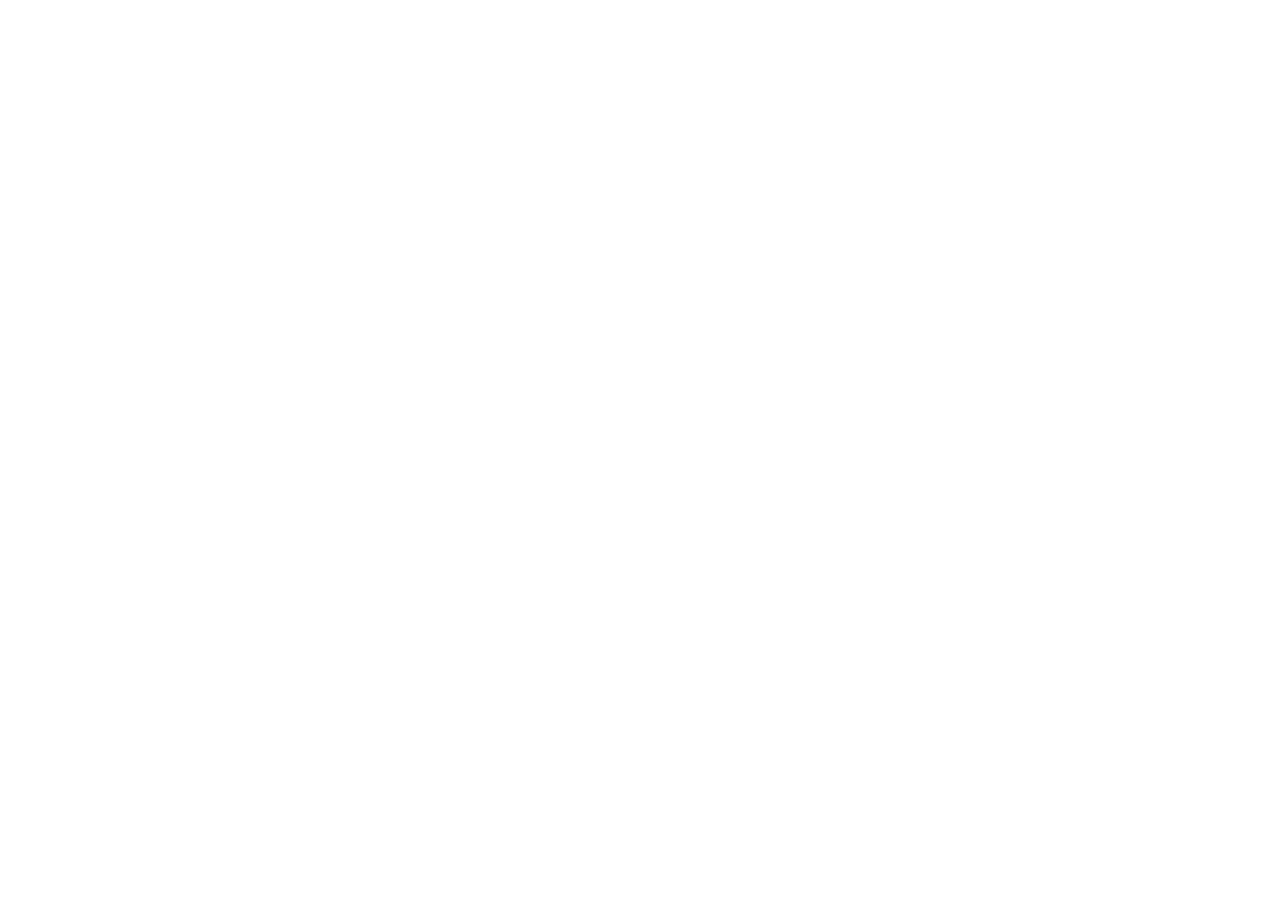
==== book.html @ 99ee4a66 "Website biggest update" ====
<!DOCTYPE html>
<html lang="en">
  <head>
    <meta charset="UTF-8" />
    <meta http-equiv="X-UA-Compatible" content="IE=edge" />

    <!-- Always include this line of code!!! -->
    <meta name="viewport" content="width=device-width, initial-scale=1.0" />

    <link rel="preconnect" href="https://fonts.gstatic.com" />
    <link
      href="https://fonts.googleapis.com/css2?family=Rubik:wght@400;500;600;700&display=swap"
      rel="stylesheet"
    />

    <link rel="stylesheet" href="css/general.css" />
    <link rel="stylesheet" href="css/style.css" />
    <link rel="stylesheet" href="css/queries.css" />

    <link rel="apple-touch-icon" href="img/apple-touch-icon.png" />
    <link rel="manifest" href="manifest.webmanifest" />
    <link rel="preconnect" href="https://fonts.gstatic.com" />
    <link
      href="https://fonts.googleapis.com/css2?family=Rubik:wght@400;500;600;700&display=swap"
      rel="stylesheet"
    />
    <link href="https://unpkg.com/aos@2.3.1/dist/aos.css" rel="stylesheet" />

    <link rel="stylesheet" href="css/general.css" />
    <link rel="stylesheet" href="css/style.css" />
    <link rel="stylesheet" href="css/queries.css" />

    <script
      type="module"
      src="https://unpkg.com/ionicons@5.4.0/dist/ionicons/ionicons.esm.js"
    ></script>
    <script
      nomodule=""
      src="https://unpkg.com/ionicons@5.4.0/dist/ionicons/ionicons.js"
    ></script>

    <script
      defer
      src="https://unpkg.com/smoothscroll-polyfill@0.4.4/dist/smoothscroll.min.js"
    ></script>
    <script defer src="js/script.js"></script>

    <title>Globarel</title>
  </head>
  <body>
    <!-- Calendly inline widget begin -->
    <div
      class="calendly-inline-widget"
      data-url="https://calendly.com/ajibadekehinde1/coffee-chat-with-kehinde?background_color=cf711f&text_color=000000&primary_color=000000"
      style="min-width: 400px; height: 700px"
    ></div>
    <script
      type="text/javascript"
      src="https://assets.calendly.com/assets/external/widget.js"
      async
    ></script>
    <!-- Calendly inline widget end -->
  </body>
</html>
---- css/general.css ----
/*
--- 01 TYPOGRAPHY SYSTEM

- Font sizes (px)
10 / 12 / 14 / 16 / 18 / 20 / 24 / 30 / 36 / 44 / 52 / 62 / 74 / 86 / 98

- Font weights
Default: 400
Medium: 500
Semi-bold: 600
Bold: 700

- Line heights
Default: 1
Small: 1.05
Medium: 1.2
Paragraph default: 1.6
Large: 1.8

- Letter spacing
-0.5px
0.75px

--- 02 COLORS

- Primary: #e67e22
- Tints:
#fdf2e9
#fae5d3
#eb984e

- Shades: 
#cf711f
#45260a

- Accents:
- Greys

#888
#767676 (lightest grey allowed on #fff)
#6f6f6f (lightest grey allowed on #fdf2e9)
#555
#333

--- 05 SHADOWS

0 2.4rem 4.8rem rgba(0, 0, 0, 0.075);

--- 06 BORDER-RADIUS

Default: 9px
Medium: 11px

--- 07 WHITESPACE

- Spacing system (px)
2 / 4 / 8 / 12 / 16 / 24 / 32 / 48 / 64 / 80 / 96 / 128
*/

* {
  padding: 0;
  margin: 0;
  box-sizing: border-box;
}

html {
  /* font-size: 10px; */

  /* 10px / 16px = 0.625 = 62.5% */
  /* Percentage of user's browser font-size setting */
  font-size: 62.5%;
  overflow-x: hidden;
  scroll-behavior: smooth;
}

body {
  font-family: 'Rubik', sans-serif;
  line-height: 1;
  font-weight: 400;
  color: #515a6d;

  /* Only works if there is nothing absolutely positioned in relation to body */
  overflow-x: hidden;
}

/**************************/
/* GENRAL REUSABLE COMPONENTS */
/**************************/

.container {
  /* 1140px */
  max-width: 120rem;
  padding: 0 3.2rem;
  margin: 0 auto;
}

.grid {
  display: grid;
  column-gap: 6.4rem;
  row-gap: 9.6rem;

  /* margin-bottom: 9.6rem; */
}

/* .grid:last-child {
  margin-bottom: 0;
} */

.grid:not(:last-child) {
  margin-bottom: 9.6rem;
}

.grid--2-cols {
  grid-template-columns: repeat(2, 1fr);
}

.grid--3-cols {
  grid-template-columns: repeat(3, 1fr);
}

.grid--4-cols {
  grid-template-columns: repeat(4, 1fr);
}

/* .grid--5-cols {
  grid-template-columns: repeat(5, 1fr);
} */

.grid--center-v {
  align-items: center;
}

.heading-primary,
.heading-secondary,
.heading-tertiary {
  font-weight: 700;
  color: #333;
  /* color: #45260a; */
  /* color: #343a40; */
  letter-spacing: -0.5px;
}

.heading-primary {
  font-size: 5.2rem;
  line-height: 1.05;
  margin-bottom: 3.2rem;
  color: #fdf2e9;
}

.heading-secondary {
  font-size: 4.4rem;
  line-height: 1.2;
  margin-bottom: 9.6rem;
}

.heading-tertiary {
  font-size: 3rem;
  line-height: 1.2;
  margin-bottom: 3.2rem;
}

.subheading {
  display: block;
  font-size: 1.6rem;
  font-weight: 500;
  color: #cf711f;
  text-transform: uppercase;
  margin-bottom: 1.6rem;
  letter-spacing: 0.75px;
}

.btn,
.btn:link,
.btn:visited {
  display: inline-block;

  text-decoration: none;
  font-size: 2rem;
  font-weight: 600;
  padding: 1.6rem 3.2rem;
  border-radius: 9px;

  /* Only necessary for .btn */
  border: none;
  cursor: pointer;
  font-family: inherit;

  /* Put transition on original "state" */
  /* transition: background-color 0.3s; */
  transition: all 0.3s;
}

.btn--full:link,
.btn--full:visited {
  background-color: #e67e22;
  color: #fff;
}

.btn--full:hover,
.btn--full:active {
  background-color: #cf711f;
}

.btn--outline:link,
.btn--outline:visited {
  background-color: #fff;
  color: #555;
}

.btn--outline:hover,
.btn--outline:active {
  background-color: #fdf2e9;

  /* border: 3px solid #fff; */

  /* Trick to add border inside */
  box-shadow: inset 0 0 0 3px #fff;
}

.btn--form {
  background-color: #45260a;
  color: #fdf2e9;
  align-self: end;
  padding: 1.2rem;
}

.btn--form:hover {
  background-color: #fff;
  color: #555;
}

.link:link,
.link:visited {
  display: inline-block;
  color: #e67e22;
  text-decoration: none;
  border-bottom: 1px solid currentColor;
  padding-bottom: 2px;
  transition: all 0.3s;
}

.link:hover,
.link:active {
  color: #cf711f;
  border-bottom: 1px solid transparent;
}

.list {
  list-style: none;
  display: flex;
  flex-direction: column;
  gap: 1.6rem;
}

.list-item {
  font-size: 1.8rem;
  display: flex;
  align-items: center;
  gap: 1.6rem;
  line-height: 1.2;
}

.list-icon {
  width: 3rem;
  height: 3rem;
  color: #e67e22;
}

*:focus {
  outline: none;
  /* outline: 4px dotted #e67e22; */
  /* outline-offset: 8px; */
  box-shadow: 0 0 0 0.8rem rgba(230, 125, 34, 0.5);
}

/* HELPER/SETTINGS CLASSES */
.margin-right-sm {
  margin-right: 1.6rem !important;
}

.margin-bottom-md {
  margin-bottom: 4.8rem !important;
}

.center-text {
  text-align: center;
}

strong {
  font-weight: 500;
}
---- css/style.css ----
/**************************/
/* HEADER */
/**************************/

.header {
  display: flex;
  justify-content: space-between;
  align-items: center;
  background-color: #fdf2e9;

  /* Because we want header to be sticky later */
  height: 9.6rem;
  padding: 0 4.8rem;
  position: relative;
}

.logo {
  height: 2.2rem;
}

/**************************/
/* NAVIGATION */
/**************************/

.main-nav-list {
  list-style: none;
  display: flex;
  align-items: center;
  gap: 4.8rem;
}

.main-nav-link:link,
.main-nav-link:visited {
  display: inline-block;
  text-decoration: none;
  color: #333;
  font-weight: 500;
  font-size: 1.8rem;
  transition: all 0.3s;
}

.main-nav-link:hover,
.main-nav-link:active {
  color: #cf711f;
}

.main-nav-link.nav-cta:link,
.main-nav-link.nav-cta:visited {
  padding: 1.2rem 2.4rem;
  border-radius: 9px;
  color: #fff;
  background-color: #e67e22;
}

.main-nav-link.nav-cta:hover,
.main-nav-link.nav-cta:active {
  background-color: #cf711f;
}

/* MOBILE */
.btn-mobile-nav {
  border: none;
  background: none;
  cursor: pointer;

  display: none;
}

.icon-mobile-nav {
  height: 4.8rem;
  width: 4.8rem;
  color: #333;
}

.icon-mobile-nav[name='close-outline'] {
  display: none;
}

/**************************/
/* HERO SECTION */
/**************************/

.section-hero {
  background-image: linear-gradient(rgba(0, 0, 0, 0.5), rgba(0, 0, 0, 0.5)),
    url('../img1/banner.jpg');
  background-position: center;
  background-repeat: no-repeat;
  background-size: cover;
  padding: 4.8rem 0 9.6rem 0;
}

.hero {
  max-width: 130rem;
  margin: 0 auto;
  padding: 0 3.2rem;
  display: grid;
  grid-template-columns: 1fr 1fr;
  gap: 9.6rem;
  align-items: center;
}

.hero-description {
  font-size: 2rem;
  line-height: 1.6;
  margin-bottom: 4.8rem;
  color: white;
}

.hero-img {
  width: 100%;
}

.delivered-meals {
  display: flex;
  align-items: center;
  gap: 1.6rem;
  margin-top: 8rem;
}

.delivered-imgs {
  display: flex;
}

.delivered-imgs img {
  height: 4.8rem;
  width: 4.8rem;
  border-radius: 50%;
  margin-right: -1.6rem;
  border: 3px solid #fdf2e9;
}

.delivered-imgs img:last-child {
  margin: 0;
}

.delivered-text {
  font-size: 1.8rem;
  font-weight: 600;
  color: white;
}

.delivered-text span {
  color: #cf711f;
  font-weight: 700;
}

/**************************/
/* FEATURED IN SECTION */
/**************************/

.section-featured {
  padding: 4.8rem 0 3.2rem 0;
}

.heading-featured-in {
  font-size: 1.4rem;
  text-transform: uppercase;
  letter-spacing: 0.75px;
  font-weight: 500;
  text-align: center;
  margin-bottom: 2.4rem;
  color: #888;
}

.logos {
  display: flex;
  justify-content: space-around;
}

.logos img {
  height: 3.2rem;
  filter: brightness(0);
  opacity: 50%;
}

/**************************/
/* HOW IT WORKS SECTION */
/**************************/

.section-how {
  padding: 9.6rem 0;
}

.step-number {
  font-size: 8.6rem;
  font-weight: 600;
  color: #ddd;
  margin-bottom: 1.2rem;
}

.step-description {
  font-size: 1.8rem;
  line-height: 1.8;
}

.step-img-box {
  position: relative;

  display: flex;
  align-items: center;
  justify-content: center;
  margin: 3rem 0;
}

.step-img-box::before,
.step-img-box::after {
  content: '';
  display: block;
  border-radius: 50%;
  position: absolute;
  top: 50%;
  left: 50%;
  transform: translate(-50%, -50%);
}

.step-img-box::before {
  width: 60%;
  /* height: 60%; */

  /* 60% of parent's width */
  padding-bottom: 60%;

  background-color: #fdf2e9;
  z-index: -2;
}

.step-img-box::after {
  width: 45%;
  padding-bottom: 45%;
  background-color: #fae5d3;
  z-index: -1;
}

.step-img {
  width: 50%;
  /* z-index: 10; */
}

/**************************/
/* MEALS SECTION */
/**************************/

.section-meals {
  padding: 9.6rem 0;
}

.meal {
  box-shadow: 0 2.4rem 4.8rem rgba(0, 0, 0, 0.075);
  border-radius: 11px;
  overflow: hidden;
  transition: all 0.4s;
}

.meal:hover {
  transform: translateY(-1.2rem);
  box-shadow: 0 3.2rem 6.4rem rgba(0, 0, 0, 0.06);
}

.meal-content {
  padding: 3.2rem 4.8rem 4.8rem 4.8rem;
}

.meal-tags {
  margin-bottom: 1.2rem;
  display: flex;
  gap: 0.4rem;
}

.tag {
  display: inline-block;
  padding: 0.4rem 0.8rem;
  font-size: 1.2rem;
  text-transform: uppercase;
  color: #333;
  border-radius: 100px;
  font-weight: 600;
}

.tag--vegetarian {
  background-color: #51cf66;
}
.tag--vegan {
  background-color: #94d82d;
}
.tag--paleo {
  background-color: #ffd43b;
}

.meal-title {
  font-size: 2.4rem;
  color: #333;
  font-weight: 600;
  margin-bottom: 3.2rem;
}

.meal-attributes {
  list-style: none;
  display: flex;
  flex-direction: column;
  gap: 2rem;
}

.meal-attribute {
  font-size: 1.8rem;
  display: flex;
  align-items: center;
  gap: 1.6rem;
}

.meal-icon {
  height: 2.4rem;
  width: 2.4rem;
  color: #e67e22;
}

.meal-img {
  width: 100%;
}

.all-recipes {
  text-align: center;
  font-size: 1.8rem;
}

/**************************/
/* TESTIMONIALS SECTION */
/**************************/

.section-testimonials {
  background-color: #fdf2e9;
  display: grid;
  grid-template-columns: 55fr 45fr;
  align-items: center;
}

.testimonials-container {
  padding: 9.6rem;
}

.testimonials {
  display: grid;
  grid-template-columns: 1fr 1fr;
  row-gap: 4.8rem;
  column-gap: 8rem;
}

.testimonial-img {
  width: 6.4rem;
  border-radius: 50%;
  margin-bottom: 1.2rem;
}

.testimonial-text {
  font-size: 1.8rem;
  line-height: 1.8;
  margin-bottom: 1.6rem;
}

.testimonial-name {
  font-size: 1.6rem;
  color: #6f6f6f;
}

.gallery {
  display: grid;
  grid-template-columns: repeat(3, 1fr);
  gap: 1.6rem;
  padding: 1.6rem;
}

.gallery-item {
  overflow: hidden;
}

.gallery-item img {
  display: block;
  width: 100%;
  transition: all 0.4s;
}

.gallery-item img:hover {
  transform: scale(1.1);
}

/**************************/
/* MEALS SECTION */
/**************************/

.section-pricing {
  padding: 9.6rem 0;
}

.pricing-plan {
  border-radius: 11px;

  width: 75%;
}

.pricing-plan--starter {
  justify-self: end;
  border: 2px solid #fdf2e9;
  padding: 4.6rem;
}

.pricing-plan--complete {
  background-color: #fdf2e9;
  padding: 4.8rem;
  position: relative;
  overflow: hidden;
}

.pricing-plan--complete::after {
  content: 'Best value';
  position: absolute;
  top: 6%;
  right: -18%;

  text-transform: uppercase;
  font-size: 1.4rem;
  font-weight: 700;
  color: #333;
  background-color: #ffd43b;
  padding: 0.8rem 8rem;
  transform: rotate(45deg);
}

.plan-header {
  text-align: center;
  margin-bottom: 4.8rem;
}

.plan-name {
  color: #cf711f;
  font-weight: 600;
  font-size: 2rem;
  text-transform: uppercase;
  letter-spacing: 0.75;
  margin-bottom: 3.2rem;
}

.plan-price {
  font-size: 6.2rem;
  font-weight: 600;
  color: #333;
  margin-bottom: 1.6rem;
}

.plan-price span {
  font-size: 3rem;
  font-weight: 500;
  margin-right: 0.8rem;
}

.plan-text {
  font-size: 1.6rem;
  line-height: 1.6;
  color: #6f6f6f;
}

.plan-sing-up {
  text-align: center;
  margin-top: 4.8rem;
}

.plan-details {
  font-size: 1.6rem;
  line-height: 1.6;
  text-align: center;
}

.feature-icon {
  color: #e67e22;
  height: 3.2rem;
  width: 3.2rem;
  background-color: #fdf2e9;
  margin-bottom: 3.2rem;
  padding: 1.6rem;
  border-radius: 50%;
}

.feature-title {
  font-size: 2.4rem;
  color: #333;
  font-weight: 700;
  margin-bottom: 1.6rem;
}

.feature-text {
  font-size: 1.8rem;
  line-height: 1.8;
}

/**************************/
/* CTA SECTION */
/**************************/

.section-cta {
  /* top / right / bottom / left */
  /* padding: 9.6rem 0 12.8rem 0; */

  /* top / horizontal / left */
  padding: 4.8rem 0 12.8rem;
}

.cta {
  display: grid;
  /* 2/3 = 66.6% + 1/3 = 33.3% */
  grid-template-columns: 2fr 1fr;
  /* background-color: #e67e22; */
  box-shadow: 0 2.4rem 4.8rem rgba(0, 0, 0, 0.15);
  border-radius: 11px;

  background-image: linear-gradient(to right bottom, #eb984e, #e67e22);
  overflow: hidden;
}

.cta-text-box {
  padding: 4.8rem 6.4rem 6.4rem 6.4rem;
  color: #45260a;
}

.cta .heading-secondary {
  /* color: #45260a; */
  color: inherit;
  margin-bottom: 3.2rem;
}

.cta-text {
  font-size: 1.8rem;
  line-height: 1.8;
  margin-bottom: 4.8rem;
}

.cta-img-box {
  background-image: linear-gradient(
      to right bottom,
      rgba(235, 151, 78, 0.35),
      rgba(230, 125, 34, 0.35)
    ),
    url('../img/eating.jpg');
  background-size: cover;
  background-position: center;
}

.cta-form {
  display: grid;
  grid-template-columns: 1fr 1fr;
  column-gap: 3.2rem;
  row-gap: 2.4rem;
}

.cta-form label {
  display: block;
  font-size: 1.6rem;
  font-weight: 500;
  margin-bottom: 1.2rem;
}

.cta-form input,
.cta-form select {
  width: 100%;
  padding: 1.2rem;
  font-size: 1.8rem;
  font-family: inherit;
  color: inherit;
  border: none;
  background-color: #fdf2e9;
  border-radius: 9px;
  box-shadow: 0 1px 2px rgba(0, 0, 0, 0.1);
}

.cta-form input::placeholder {
  color: #aaa;
}

.cta *:focus {
  outline: none;
  box-shadow: 0 0 0 0.8rem rgba(253, 242, 233, 0.5);
}

/**************************/
/* FOOTER */
/**************************/

.footer {
  padding: 12.8rem 0;
  border-top: 1px solid #eee;
}

.grid--footer {
  grid-template-columns: 1.5fr 1.5fr 1fr 1fr 1fr;
}

.logo-col {
  display: flex;
  flex-direction: column;
}

.footer-logo {
  display: block;
  margin-bottom: 3.2rem;
}

.social-links {
  list-style: none;
  display: flex;
  gap: 2.4rem;
}

.social-icon {
  height: 2.4rem;
  width: 2.4rem;
}

.copyright {
  font-size: 1.4rem;
  line-height: 1.6;
  color: #767676;
  margin-top: auto;
}

.footer-heading {
  font-size: 1.8rem;
  font-weight: 500;
  margin-bottom: 4rem;
}

.contacts {
  font-style: normal;
  font-size: 1.6rem;
  line-height: 1.6;
}

.address {
  margin-bottom: 2.4rem;
}

.footer-nav {
  list-style: none;
  display: flex;
  flex-direction: column;
  gap: 2.4rem;
}

.footer-link:link,
.footer-link:visited {
  text-decoration: none;
  font-size: 1.6rem;
  color: #767676;
  transition: all 0.3s;
}

.footer-link:hover,
.footer-link:active {
  color: #555;
}
---- css/queries.css ----
/* rem and em do NOT depend on html font-size in media queries! Instead, 1rem = 1em = 16px */

/**************************/
/* BELOW 1344px (Smaller desktops) */
/**************************/

@media (max-width: 84em) {
  .hero {
    max-width: 120rem;
  }

  .heading-primary {
    font-size: 4.4rem;
  }

  .gallery {
    grid-template-columns: repeat(2, 1fr);
  }
}

/**************************/
/* BELOW 1200px (Landscape Tablets) */
/**************************/

@media (max-width: 75em) {
  html {
    /* 9px / 16px  */
    font-size: 56.25%;
  }

  .grid {
    column-gap: 4.8rem;
    row-gap: 6.4rem;
  }

  .heading-secondary {
    font-size: 3.6rem;
  }

  .heading-tertiary {
    font-size: 2.4rem;
  }

  .header {
    padding: 0 3.2rem;
  }

  .main-nav-list {
    gap: 3.2rem;
  }

  .hero {
    gap: 4.8rem;
  }

  .testimonials-container {
    padding: 9.6rem 3.2rem;
  }
}

/**************************/
/* BELOW 944px (Tablets) */
/**************************/

@media (max-width: 59em) {
  html {
    /* 8px / 16px = 0.5 = 50% */
    font-size: 50%;
  }

  .hero {
    grid-template-columns: 1fr;
    padding: 0 8rem;
    gap: 6.4rem;
  }

  .hero-text-box,
  .hero-img-box {
    text-align: center;
  }

  .hero-img {
    width: 60%;
  }

  .delivered-meals {
    justify-content: center;
    margin-top: 3.2rem;
  }

  .logos img {
    height: 2.4rem;
  }

  .step-number {
    font-size: 7.4rem;
  }

  .meal-content {
    padding: 2.4rem 3.2rem 3.2rem 3.2rem;
  }

  .section-testimonials {
    grid-template-columns: 1fr;
  }

  .gallery {
    grid-template-columns: repeat(6, 1fr);
  }

  .cta {
    /* 3/5 = 60% + 2/5 = 40% */
    grid-template-columns: 3fr 2fr;
  }

  .cta-form {
    grid-template-columns: 1fr;
  }

  .btn--form {
    margin-top: 1.2rem;
  }

  /* MOBILE NAVIGATION */
  .btn-mobile-nav {
    display: block;
  }

  .main-nav {
    background-color: rgba(255, 255, 255, 0.97);
    position: absolute;
    top: 0;
    left: 0;
    width: 100%;
    height: 100vh;
    transform: translateX(100%);

    display: flex;
    align-items: center;
    justify-content: center;
    transition: all 0.5s ease-in;

    /* Hide navigation */
    /* Allows NO transitions at all */
    /* display: none; */

    /* 1) Hide it visually */
    opacity: 0;

    /* 2) Make it unaccessible to mouse and keyboard */
    pointer-events: none;

    /* 3) Hide it from screen readers */
    visibility: hidden;
  }

  .nav-open .main-nav {
    opacity: 1;
    pointer-events: auto;
    visibility: visible;
    transform: translateX(0);
  }

  .nav-open .icon-mobile-nav[name="close-outline"] {
    display: block;
  }

  .nav-open .icon-mobile-nav[name="menu-outline"] {
    display: none;
  }

  .main-nav-list {
    flex-direction: column;
    gap: 4.8rem;
  }

  .main-nav-link:link,
  .main-nav-link:visited {
    font-size: 3rem;
  }
}

/**************************/
/* BELOW 704px (Smaller tablets) */
/**************************/

@media (max-width: 44em) {
  .grid--3-cols,
  .grid--4-cols {
    grid-template-columns: repeat(2, 1fr);
  }

  .diets {
    grid-column: 1 / -1;
    justify-self: center;
  }

  .heading-secondary {
    margin-bottom: 4.8rem;
  }

  .pricing-plan {
    width: 100%;
  }

  .grid--footer {
    grid-template-columns: repeat(6, 1fr);
  }

  .logo-col,
  .address-col {
    grid-column: span 3;
  }

  .nav-col {
    grid-row: 1;
    grid-column: span 2;
    margin-bottom: 3.2rem;
  }
}

/**************************/
/* BELOW 544px (Phones) */
/**************************/

@media (max-width: 34em) {
  .grid {
    row-gap: 4.8rem;
  }

  .grid--2-cols,
  .grid--3-cols,
  .grid--4-cols {
    grid-template-columns: 1fr;
  }

  .btn,
  .btn:link,
  .btn:visited {
    padding: 2.4rem 1.6rem;
  }

  .section-hero {
    padding: 2.4rem 0 6.4rem 0;
  }

  .hero {
    padding: 0 3.2rem;
  }

  .hero-img {
    width: 80%;
  }

  .logos img {
    height: 1.2rem;
  }

  .step-img-box:nth-child(2) {
    grid-row: 1;
  }

  .step-img-box:nth-child(6) {
    grid-row: 5;
  }

  .step-img-box {
    transform: translateY(2.4rem);
  }

  .testimonials {
    grid-template-columns: 1fr;
  }

  .gallery {
    grid-template-columns: repeat(4, 1fr);
    gap: 1.2rem;
  }

  .cta {
    grid-template-columns: 1fr;
  }

  .cta-text-box {
    padding: 3.2rem;
  }

  .cta-img-box {
    height: 32rem;
    grid-row: 1;
  }
}

/* 
- Font sizes (px)
10 / 12 / 14 / 16 / 18 / 20 / 24 / 30 / 36 / 44 / 52 / 62 / 74 / 86 / 98

- Spacing system (px)
2 / 4 / 8 / 12 / 16 / 24 / 32 / 48 / 64 / 80 / 96 / 128
*/
---- css/general.css ----
/*
--- 01 TYPOGRAPHY SYSTEM

- Font sizes (px)
10 / 12 / 14 / 16 / 18 / 20 / 24 / 30 / 36 / 44 / 52 / 62 / 74 / 86 / 98

- Font weights
Default: 400
Medium: 500
Semi-bold: 600
Bold: 700

- Line heights
Default: 1
Small: 1.05
Medium: 1.2
Paragraph default: 1.6
Large: 1.8

- Letter spacing
-0.5px
0.75px

--- 02 COLORS

- Primary: #e67e22
- Tints:
#fdf2e9
#fae5d3
#eb984e

- Shades: 
#cf711f
#45260a

- Accents:
- Greys

#888
#767676 (lightest grey allowed on #fff)
#6f6f6f (lightest grey allowed on #fdf2e9)
#555
#333

--- 05 SHADOWS

0 2.4rem 4.8rem rgba(0, 0, 0, 0.075);

--- 06 BORDER-RADIUS

Default: 9px
Medium: 11px

--- 07 WHITESPACE

- Spacing system (px)
2 / 4 / 8 / 12 / 16 / 24 / 32 / 48 / 64 / 80 / 96 / 128
*/

* {
  padding: 0;
  margin: 0;
  box-sizing: border-box;
}

html {
  /* font-size: 10px; */

  /* 10px / 16px = 0.625 = 62.5% */
  /* Percentage of user's browser font-size setting */
  font-size: 62.5%;
  overflow-x: hidden;
  scroll-behavior: smooth;
}

body {
  font-family: 'Rubik', sans-serif;
  line-height: 1;
  font-weight: 400;
  color: #515a6d;

  /* Only works if there is nothing absolutely positioned in relation to body */
  overflow-x: hidden;
}

/**************************/
/* GENRAL REUSABLE COMPONENTS */
/**************************/

.container {
  /* 1140px */
  max-width: 120rem;
  padding: 0 3.2rem;
  margin: 0 auto;
}

.grid {
  display: grid;
  column-gap: 6.4rem;
  row-gap: 9.6rem;

  /* margin-bottom: 9.6rem; */
}

/* .grid:last-child {
  margin-bottom: 0;
} */

.grid:not(:last-child) {
  margin-bottom: 9.6rem;
}

.grid--2-cols {
  grid-template-columns: repeat(2, 1fr);
}

.grid--3-cols {
  grid-template-columns: repeat(3, 1fr);
}

.grid--4-cols {
  grid-template-columns: repeat(4, 1fr);
}

/* .grid--5-cols {
  grid-template-columns: repeat(5, 1fr);
} */

.grid--center-v {
  align-items: center;
}

.heading-primary,
.heading-secondary,
.heading-tertiary {
  font-weight: 700;
  color: #333;
  /* color: #45260a; */
  /* color: #343a40; */
  letter-spacing: -0.5px;
}

.heading-primary {
  font-size: 5.2rem;
  line-height: 1.05;
  margin-bottom: 3.2rem;
  color: #fdf2e9;
}

.heading-secondary {
  font-size: 4.4rem;
  line-height: 1.2;
  margin-bottom: 9.6rem;
}

.heading-tertiary {
  font-size: 3rem;
  line-height: 1.2;
  margin-bottom: 3.2rem;
}

.subheading {
  display: block;
  font-size: 1.6rem;
  font-weight: 500;
  color: #cf711f;
  text-transform: uppercase;
  margin-bottom: 1.6rem;
  letter-spacing: 0.75px;
}

.btn,
.btn:link,
.btn:visited {
  display: inline-block;

  text-decoration: none;
  font-size: 2rem;
  font-weight: 600;
  padding: 1.6rem 3.2rem;
  border-radius: 9px;

  /* Only necessary for .btn */
  border: none;
  cursor: pointer;
  font-family: inherit;

  /* Put transition on original "state" */
  /* transition: background-color 0.3s; */
  transition: all 0.3s;
}

.btn--full:link,
.btn--full:visited {
  background-color: #e67e22;
  color: #fff;
}

.btn--full:hover,
.btn--full:active {
  background-color: #cf711f;
}

.btn--outline:link,
.btn--outline:visited {
  background-color: #fff;
  color: #555;
}

.btn--outline:hover,
.btn--outline:active {
  background-color: #fdf2e9;

  /* border: 3px solid #fff; */

  /* Trick to add border inside */
  box-shadow: inset 0 0 0 3px #fff;
}

.btn--form {
  background-color: #45260a;
  color: #fdf2e9;
  align-self: end;
  padding: 1.2rem;
}

.btn--form:hover {
  background-color: #fff;
  color: #555;
}

.link:link,
.link:visited {
  display: inline-block;
  color: #e67e22;
  text-decoration: none;
  border-bottom: 1px solid currentColor;
  padding-bottom: 2px;
  transition: all 0.3s;
}

.link:hover,
.link:active {
  color: #cf711f;
  border-bottom: 1px solid transparent;
}

.list {
  list-style: none;
  display: flex;
  flex-direction: column;
  gap: 1.6rem;
}

.list-item {
  font-size: 1.8rem;
  display: flex;
  align-items: center;
  gap: 1.6rem;
  line-height: 1.2;
}

.list-icon {
  width: 3rem;
  height: 3rem;
  color: #e67e22;
}

*:focus {
  outline: none;
  /* outline: 4px dotted #e67e22; */
  /* outline-offset: 8px; */
  box-shadow: 0 0 0 0.8rem rgba(230, 125, 34, 0.5);
}

/* HELPER/SETTINGS CLASSES */
.margin-right-sm {
  margin-right: 1.6rem !important;
}

.margin-bottom-md {
  margin-bottom: 4.8rem !important;
}

.center-text {
  text-align: center;
}

strong {
  font-weight: 500;
}
---- css/style.css ----
/**************************/
/* HEADER */
/**************************/

.header {
  display: flex;
  justify-content: space-between;
  align-items: center;
  background-color: #fdf2e9;

  /* Because we want header to be sticky later */
  height: 9.6rem;
  padding: 0 4.8rem;
  position: relative;
}

.logo {
  height: 2.2rem;
}

/**************************/
/* NAVIGATION */
/**************************/

.main-nav-list {
  list-style: none;
  display: flex;
  align-items: center;
  gap: 4.8rem;
}

.main-nav-link:link,
.main-nav-link:visited {
  display: inline-block;
  text-decoration: none;
  color: #333;
  font-weight: 500;
  font-size: 1.8rem;
  transition: all 0.3s;
}

.main-nav-link:hover,
.main-nav-link:active {
  color: #cf711f;
}

.main-nav-link.nav-cta:link,
.main-nav-link.nav-cta:visited {
  padding: 1.2rem 2.4rem;
  border-radius: 9px;
  color: #fff;
  background-color: #e67e22;
}

.main-nav-link.nav-cta:hover,
.main-nav-link.nav-cta:active {
  background-color: #cf711f;
}

/* MOBILE */
.btn-mobile-nav {
  border: none;
  background: none;
  cursor: pointer;

  display: none;
}

.icon-mobile-nav {
  height: 4.8rem;
  width: 4.8rem;
  color: #333;
}

.icon-mobile-nav[name='close-outline'] {
  display: none;
}

/**************************/
/* HERO SECTION */
/**************************/

.section-hero {
  background-image: linear-gradient(rgba(0, 0, 0, 0.5), rgba(0, 0, 0, 0.5)),
    url('../img1/banner.jpg');
  background-position: center;
  background-repeat: no-repeat;
  background-size: cover;
  padding: 4.8rem 0 9.6rem 0;
}

.hero {
  max-width: 130rem;
  margin: 0 auto;
  padding: 0 3.2rem;
  display: grid;
  grid-template-columns: 1fr 1fr;
  gap: 9.6rem;
  align-items: center;
}

.hero-description {
  font-size: 2rem;
  line-height: 1.6;
  margin-bottom: 4.8rem;
  color: white;
}

.hero-img {
  width: 100%;
}

.delivered-meals {
  display: flex;
  align-items: center;
  gap: 1.6rem;
  margin-top: 8rem;
}

.delivered-imgs {
  display: flex;
}

.delivered-imgs img {
  height: 4.8rem;
  width: 4.8rem;
  border-radius: 50%;
  margin-right: -1.6rem;
  border: 3px solid #fdf2e9;
}

.delivered-imgs img:last-child {
  margin: 0;
}

.delivered-text {
  font-size: 1.8rem;
  font-weight: 600;
  color: white;
}

.delivered-text span {
  color: #cf711f;
  font-weight: 700;
}

/**************************/
/* FEATURED IN SECTION */
/**************************/

.section-featured {
  padding: 4.8rem 0 3.2rem 0;
}

.heading-featured-in {
  font-size: 1.4rem;
  text-transform: uppercase;
  letter-spacing: 0.75px;
  font-weight: 500;
  text-align: center;
  margin-bottom: 2.4rem;
  color: #888;
}

.logos {
  display: flex;
  justify-content: space-around;
}

.logos img {
  height: 3.2rem;
  filter: brightness(0);
  opacity: 50%;
}

/**************************/
/* HOW IT WORKS SECTION */
/**************************/

.section-how {
  padding: 9.6rem 0;
}

.step-number {
  font-size: 8.6rem;
  font-weight: 600;
  color: #ddd;
  margin-bottom: 1.2rem;
}

.step-description {
  font-size: 1.8rem;
  line-height: 1.8;
}

.step-img-box {
  position: relative;

  display: flex;
  align-items: center;
  justify-content: center;
  margin: 3rem 0;
}

.step-img-box::before,
.step-img-box::after {
  content: '';
  display: block;
  border-radius: 50%;
  position: absolute;
  top: 50%;
  left: 50%;
  transform: translate(-50%, -50%);
}

.step-img-box::before {
  width: 60%;
  /* height: 60%; */

  /* 60% of parent's width */
  padding-bottom: 60%;

  background-color: #fdf2e9;
  z-index: -2;
}

.step-img-box::after {
  width: 45%;
  padding-bottom: 45%;
  background-color: #fae5d3;
  z-index: -1;
}

.step-img {
  width: 50%;
  /* z-index: 10; */
}

/**************************/
/* MEALS SECTION */
/**************************/

.section-meals {
  padding: 9.6rem 0;
}

.meal {
  box-shadow: 0 2.4rem 4.8rem rgba(0, 0, 0, 0.075);
  border-radius: 11px;
  overflow: hidden;
  transition: all 0.4s;
}

.meal:hover {
  transform: translateY(-1.2rem);
  box-shadow: 0 3.2rem 6.4rem rgba(0, 0, 0, 0.06);
}

.meal-content {
  padding: 3.2rem 4.8rem 4.8rem 4.8rem;
}

.meal-tags {
  margin-bottom: 1.2rem;
  display: flex;
  gap: 0.4rem;
}

.tag {
  display: inline-block;
  padding: 0.4rem 0.8rem;
  font-size: 1.2rem;
  text-transform: uppercase;
  color: #333;
  border-radius: 100px;
  font-weight: 600;
}

.tag--vegetarian {
  background-color: #51cf66;
}
.tag--vegan {
  background-color: #94d82d;
}
.tag--paleo {
  background-color: #ffd43b;
}

.meal-title {
  font-size: 2.4rem;
  color: #333;
  font-weight: 600;
  margin-bottom: 3.2rem;
}

.meal-attributes {
  list-style: none;
  display: flex;
  flex-direction: column;
  gap: 2rem;
}

.meal-attribute {
  font-size: 1.8rem;
  display: flex;
  align-items: center;
  gap: 1.6rem;
}

.meal-icon {
  height: 2.4rem;
  width: 2.4rem;
  color: #e67e22;
}

.meal-img {
  width: 100%;
}

.all-recipes {
  text-align: center;
  font-size: 1.8rem;
}

/**************************/
/* TESTIMONIALS SECTION */
/**************************/

.section-testimonials {
  background-color: #fdf2e9;
  display: grid;
  grid-template-columns: 55fr 45fr;
  align-items: center;
}

.testimonials-container {
  padding: 9.6rem;
}

.testimonials {
  display: grid;
  grid-template-columns: 1fr 1fr;
  row-gap: 4.8rem;
  column-gap: 8rem;
}

.testimonial-img {
  width: 6.4rem;
  border-radius: 50%;
  margin-bottom: 1.2rem;
}

.testimonial-text {
  font-size: 1.8rem;
  line-height: 1.8;
  margin-bottom: 1.6rem;
}

.testimonial-name {
  font-size: 1.6rem;
  color: #6f6f6f;
}

.gallery {
  display: grid;
  grid-template-columns: repeat(3, 1fr);
  gap: 1.6rem;
  padding: 1.6rem;
}

.gallery-item {
  overflow: hidden;
}

.gallery-item img {
  display: block;
  width: 100%;
  transition: all 0.4s;
}

.gallery-item img:hover {
  transform: scale(1.1);
}

/**************************/
/* MEALS SECTION */
/**************************/

.section-pricing {
  padding: 9.6rem 0;
}

.pricing-plan {
  border-radius: 11px;

  width: 75%;
}

.pricing-plan--starter {
  justify-self: end;
  border: 2px solid #fdf2e9;
  padding: 4.6rem;
}

.pricing-plan--complete {
  background-color: #fdf2e9;
  padding: 4.8rem;
  position: relative;
  overflow: hidden;
}

.pricing-plan--complete::after {
  content: 'Best value';
  position: absolute;
  top: 6%;
  right: -18%;

  text-transform: uppercase;
  font-size: 1.4rem;
  font-weight: 700;
  color: #333;
  background-color: #ffd43b;
  padding: 0.8rem 8rem;
  transform: rotate(45deg);
}

.plan-header {
  text-align: center;
  margin-bottom: 4.8rem;
}

.plan-name {
  color: #cf711f;
  font-weight: 600;
  font-size: 2rem;
  text-transform: uppercase;
  letter-spacing: 0.75;
  margin-bottom: 3.2rem;
}

.plan-price {
  font-size: 6.2rem;
  font-weight: 600;
  color: #333;
  margin-bottom: 1.6rem;
}

.plan-price span {
  font-size: 3rem;
  font-weight: 500;
  margin-right: 0.8rem;
}

.plan-text {
  font-size: 1.6rem;
  line-height: 1.6;
  color: #6f6f6f;
}

.plan-sing-up {
  text-align: center;
  margin-top: 4.8rem;
}

.plan-details {
  font-size: 1.6rem;
  line-height: 1.6;
  text-align: center;
}

.feature-icon {
  color: #e67e22;
  height: 3.2rem;
  width: 3.2rem;
  background-color: #fdf2e9;
  margin-bottom: 3.2rem;
  padding: 1.6rem;
  border-radius: 50%;
}

.feature-title {
  font-size: 2.4rem;
  color: #333;
  font-weight: 700;
  margin-bottom: 1.6rem;
}

.feature-text {
  font-size: 1.8rem;
  line-height: 1.8;
}

/**************************/
/* CTA SECTION */
/**************************/

.section-cta {
  /* top / right / bottom / left */
  /* padding: 9.6rem 0 12.8rem 0; */

  /* top / horizontal / left */
  padding: 4.8rem 0 12.8rem;
}

.cta {
  display: grid;
  /* 2/3 = 66.6% + 1/3 = 33.3% */
  grid-template-columns: 2fr 1fr;
  /* background-color: #e67e22; */
  box-shadow: 0 2.4rem 4.8rem rgba(0, 0, 0, 0.15);
  border-radius: 11px;

  background-image: linear-gradient(to right bottom, #eb984e, #e67e22);
  overflow: hidden;
}

.cta-text-box {
  padding: 4.8rem 6.4rem 6.4rem 6.4rem;
  color: #45260a;
}

.cta .heading-secondary {
  /* color: #45260a; */
  color: inherit;
  margin-bottom: 3.2rem;
}

.cta-text {
  font-size: 1.8rem;
  line-height: 1.8;
  margin-bottom: 4.8rem;
}

.cta-img-box {
  background-image: linear-gradient(
      to right bottom,
      rgba(235, 151, 78, 0.35),
      rgba(230, 125, 34, 0.35)
    ),
    url('../img/eating.jpg');
  background-size: cover;
  background-position: center;
}

.cta-form {
  display: grid;
  grid-template-columns: 1fr 1fr;
  column-gap: 3.2rem;
  row-gap: 2.4rem;
}

.cta-form label {
  display: block;
  font-size: 1.6rem;
  font-weight: 500;
  margin-bottom: 1.2rem;
}

.cta-form input,
.cta-form select {
  width: 100%;
  padding: 1.2rem;
  font-size: 1.8rem;
  font-family: inherit;
  color: inherit;
  border: none;
  background-color: #fdf2e9;
  border-radius: 9px;
  box-shadow: 0 1px 2px rgba(0, 0, 0, 0.1);
}

.cta-form input::placeholder {
  color: #aaa;
}

.cta *:focus {
  outline: none;
  box-shadow: 0 0 0 0.8rem rgba(253, 242, 233, 0.5);
}

/**************************/
/* FOOTER */
/**************************/

.footer {
  padding: 12.8rem 0;
  border-top: 1px solid #eee;
}

.grid--footer {
  grid-template-columns: 1.5fr 1.5fr 1fr 1fr 1fr;
}

.logo-col {
  display: flex;
  flex-direction: column;
}

.footer-logo {
  display: block;
  margin-bottom: 3.2rem;
}

.social-links {
  list-style: none;
  display: flex;
  gap: 2.4rem;
}

.social-icon {
  height: 2.4rem;
  width: 2.4rem;
}

.copyright {
  font-size: 1.4rem;
  line-height: 1.6;
  color: #767676;
  margin-top: auto;
}

.footer-heading {
  font-size: 1.8rem;
  font-weight: 500;
  margin-bottom: 4rem;
}

.contacts {
  font-style: normal;
  font-size: 1.6rem;
  line-height: 1.6;
}

.address {
  margin-bottom: 2.4rem;
}

.footer-nav {
  list-style: none;
  display: flex;
  flex-direction: column;
  gap: 2.4rem;
}

.footer-link:link,
.footer-link:visited {
  text-decoration: none;
  font-size: 1.6rem;
  color: #767676;
  transition: all 0.3s;
}

.footer-link:hover,
.footer-link:active {
  color: #555;
}
---- css/queries.css ----
/* rem and em do NOT depend on html font-size in media queries! Instead, 1rem = 1em = 16px */

/**************************/
/* BELOW 1344px (Smaller desktops) */
/**************************/

@media (max-width: 84em) {
  .hero {
    max-width: 120rem;
  }

  .heading-primary {
    font-size: 4.4rem;
  }

  .gallery {
    grid-template-columns: repeat(2, 1fr);
  }
}

/**************************/
/* BELOW 1200px (Landscape Tablets) */
/**************************/

@media (max-width: 75em) {
  html {
    /* 9px / 16px  */
    font-size: 56.25%;
  }

  .grid {
    column-gap: 4.8rem;
    row-gap: 6.4rem;
  }

  .heading-secondary {
    font-size: 3.6rem;
  }

  .heading-tertiary {
    font-size: 2.4rem;
  }

  .header {
    padding: 0 3.2rem;
  }

  .main-nav-list {
    gap: 3.2rem;
  }

  .hero {
    gap: 4.8rem;
  }

  .testimonials-container {
    padding: 9.6rem 3.2rem;
  }
}

/**************************/
/* BELOW 944px (Tablets) */
/**************************/

@media (max-width: 59em) {
  html {
    /* 8px / 16px = 0.5 = 50% */
    font-size: 50%;
  }

  .hero {
    grid-template-columns: 1fr;
    padding: 0 8rem;
    gap: 6.4rem;
  }

  .hero-text-box,
  .hero-img-box {
    text-align: center;
  }

  .hero-img {
    width: 60%;
  }

  .delivered-meals {
    justify-content: center;
    margin-top: 3.2rem;
  }

  .logos img {
    height: 2.4rem;
  }

  .step-number {
    font-size: 7.4rem;
  }

  .meal-content {
    padding: 2.4rem 3.2rem 3.2rem 3.2rem;
  }

  .section-testimonials {
    grid-template-columns: 1fr;
  }

  .gallery {
    grid-template-columns: repeat(6, 1fr);
  }

  .cta {
    /* 3/5 = 60% + 2/5 = 40% */
    grid-template-columns: 3fr 2fr;
  }

  .cta-form {
    grid-template-columns: 1fr;
  }

  .btn--form {
    margin-top: 1.2rem;
  }

  /* MOBILE NAVIGATION */
  .btn-mobile-nav {
    display: block;
  }

  .main-nav {
    background-color: rgba(255, 255, 255, 0.97);
    position: absolute;
    top: 0;
    left: 0;
    width: 100%;
    height: 100vh;
    transform: translateX(100%);

    display: flex;
    align-items: center;
    justify-content: center;
    transition: all 0.5s ease-in;

    /* Hide navigation */
    /* Allows NO transitions at all */
    /* display: none; */

    /* 1) Hide it visually */
    opacity: 0;

    /* 2) Make it unaccessible to mouse and keyboard */
    pointer-events: none;

    /* 3) Hide it from screen readers */
    visibility: hidden;
  }

  .nav-open .main-nav {
    opacity: 1;
    pointer-events: auto;
    visibility: visible;
    transform: translateX(0);
  }

  .nav-open .icon-mobile-nav[name="close-outline"] {
    display: block;
  }

  .nav-open .icon-mobile-nav[name="menu-outline"] {
    display: none;
  }

  .main-nav-list {
    flex-direction: column;
    gap: 4.8rem;
  }

  .main-nav-link:link,
  .main-nav-link:visited {
    font-size: 3rem;
  }
}

/**************************/
/* BELOW 704px (Smaller tablets) */
/**************************/

@media (max-width: 44em) {
  .grid--3-cols,
  .grid--4-cols {
    grid-template-columns: repeat(2, 1fr);
  }

  .diets {
    grid-column: 1 / -1;
    justify-self: center;
  }

  .heading-secondary {
    margin-bottom: 4.8rem;
  }

  .pricing-plan {
    width: 100%;
  }

  .grid--footer {
    grid-template-columns: repeat(6, 1fr);
  }

  .logo-col,
  .address-col {
    grid-column: span 3;
  }

  .nav-col {
    grid-row: 1;
    grid-column: span 2;
    margin-bottom: 3.2rem;
  }
}

/**************************/
/* BELOW 544px (Phones) */
/**************************/

@media (max-width: 34em) {
  .grid {
    row-gap: 4.8rem;
  }

  .grid--2-cols,
  .grid--3-cols,
  .grid--4-cols {
    grid-template-columns: 1fr;
  }

  .btn,
  .btn:link,
  .btn:visited {
    padding: 2.4rem 1.6rem;
  }

  .section-hero {
    padding: 2.4rem 0 6.4rem 0;
  }

  .hero {
    padding: 0 3.2rem;
  }

  .hero-img {
    width: 80%;
  }

  .logos img {
    height: 1.2rem;
  }

  .step-img-box:nth-child(2) {
    grid-row: 1;
  }

  .step-img-box:nth-child(6) {
    grid-row: 5;
  }

  .step-img-box {
    transform: translateY(2.4rem);
  }

  .testimonials {
    grid-template-columns: 1fr;
  }

  .gallery {
    grid-template-columns: repeat(4, 1fr);
    gap: 1.2rem;
  }

  .cta {
    grid-template-columns: 1fr;
  }

  .cta-text-box {
    padding: 3.2rem;
  }

  .cta-img-box {
    height: 32rem;
    grid-row: 1;
  }
}

/* 
- Font sizes (px)
10 / 12 / 14 / 16 / 18 / 20 / 24 / 30 / 36 / 44 / 52 / 62 / 74 / 86 / 98

- Spacing system (px)
2 / 4 / 8 / 12 / 16 / 24 / 32 / 48 / 64 / 80 / 96 / 128
*/
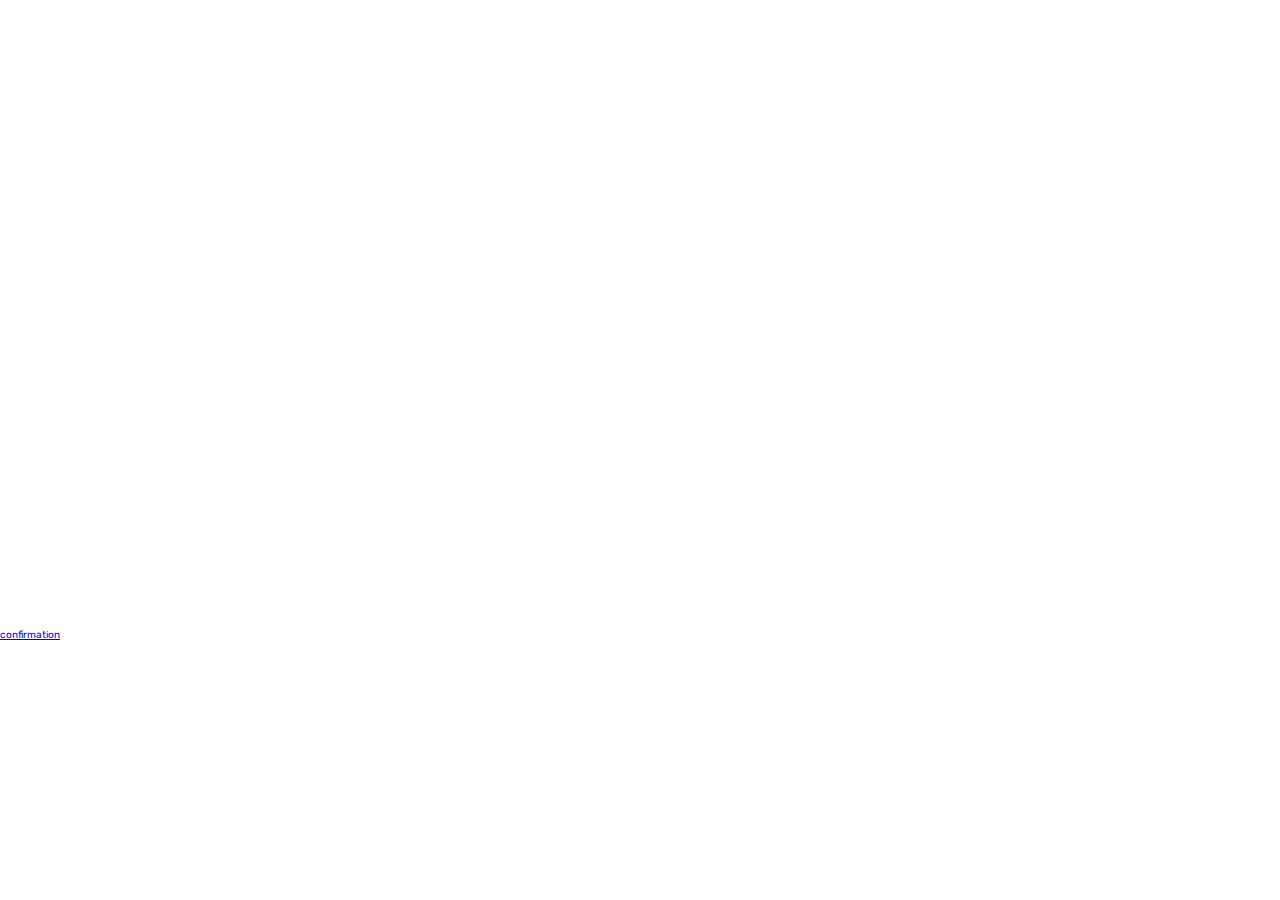
==== commit 1f130063: "confirmations page added" ====
--- a/book.html
+++ b/book.html
@@ -51,8 +51,8 @@
     <!-- Calendly inline widget begin -->
     <div
       class="calendly-inline-widget"
-      data-url="https://calendly.com/ajibadekehinde1/coffee-chat-with-kehinde?background_color=cf711f&text_color=000000&primary_color=000000"
-      style="min-width: 400px; height: 700px"
+      data-url="https://calendly.com/glocapr1/glocapro-consultation?background_color=ffffff&text_color=222222&primary_color=e67e22"
+      style="min-width: 320px; height: 630px"
     ></div>
     <script
       type="text/javascript"
@@ -60,5 +60,7 @@
       async
     ></script>
     <!-- Calendly inline widget end -->
+
+    <a href="confirmation.html">confirmation</a>
   </body>
 </html>
--- a/css/style.css
+++ b/css/style.css
@@ -14,8 +14,20 @@
   position: relative;
 }
 
+/* .logo {
+  height: 2.2rem;
+} */
+
 .logo {
-  height: 2.2rem;
+  text-decoration: none;
+  font-size: 3.2rem;
+  color: #333;
+  font-weight: bold;
+  text-transform: uppercase;
+}
+
+.logo span {
+  color: #cf711f;
 }
 
 /**************************/
--- a/css/style.css
+++ b/css/style.css
@@ -14,8 +14,20 @@
   position: relative;
 }
 
+/* .logo {
+  height: 2.2rem;
+} */
+
 .logo {
-  height: 2.2rem;
+  text-decoration: none;
+  font-size: 3.2rem;
+  color: #333;
+  font-weight: bold;
+  text-transform: uppercase;
+}
+
+.logo span {
+  color: #cf711f;
 }
 
 /**************************/
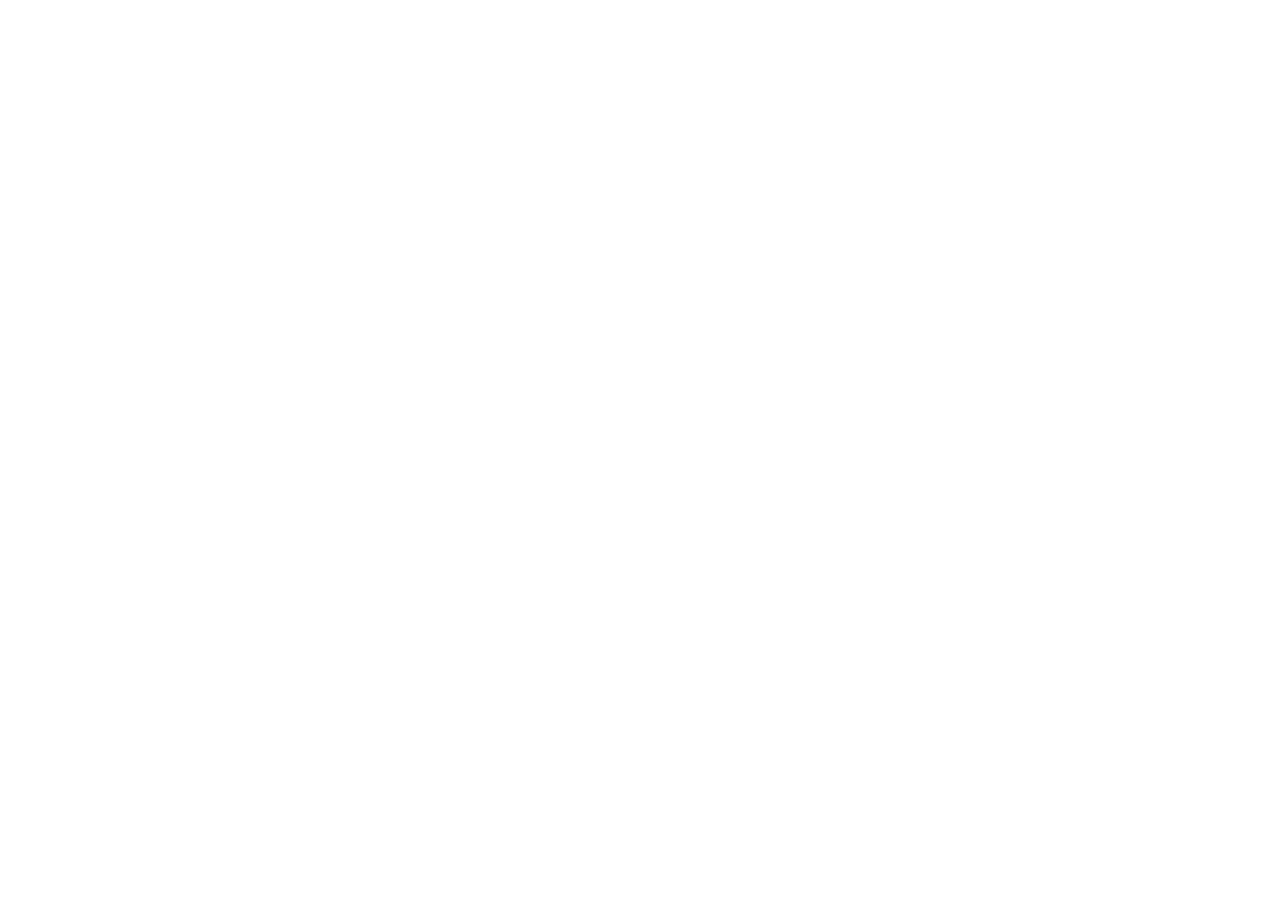
==== commit b4176c17: "changes made to banner text" ====
--- a/book.html
+++ b/book.html
@@ -61,6 +61,6 @@
     ></script>
     <!-- Calendly inline widget end -->
 
-    <a href="confirmation.html">confirmation</a>
+    <!-- <a href="confirmation.html">confirmation</a> -->
   </body>
 </html>
